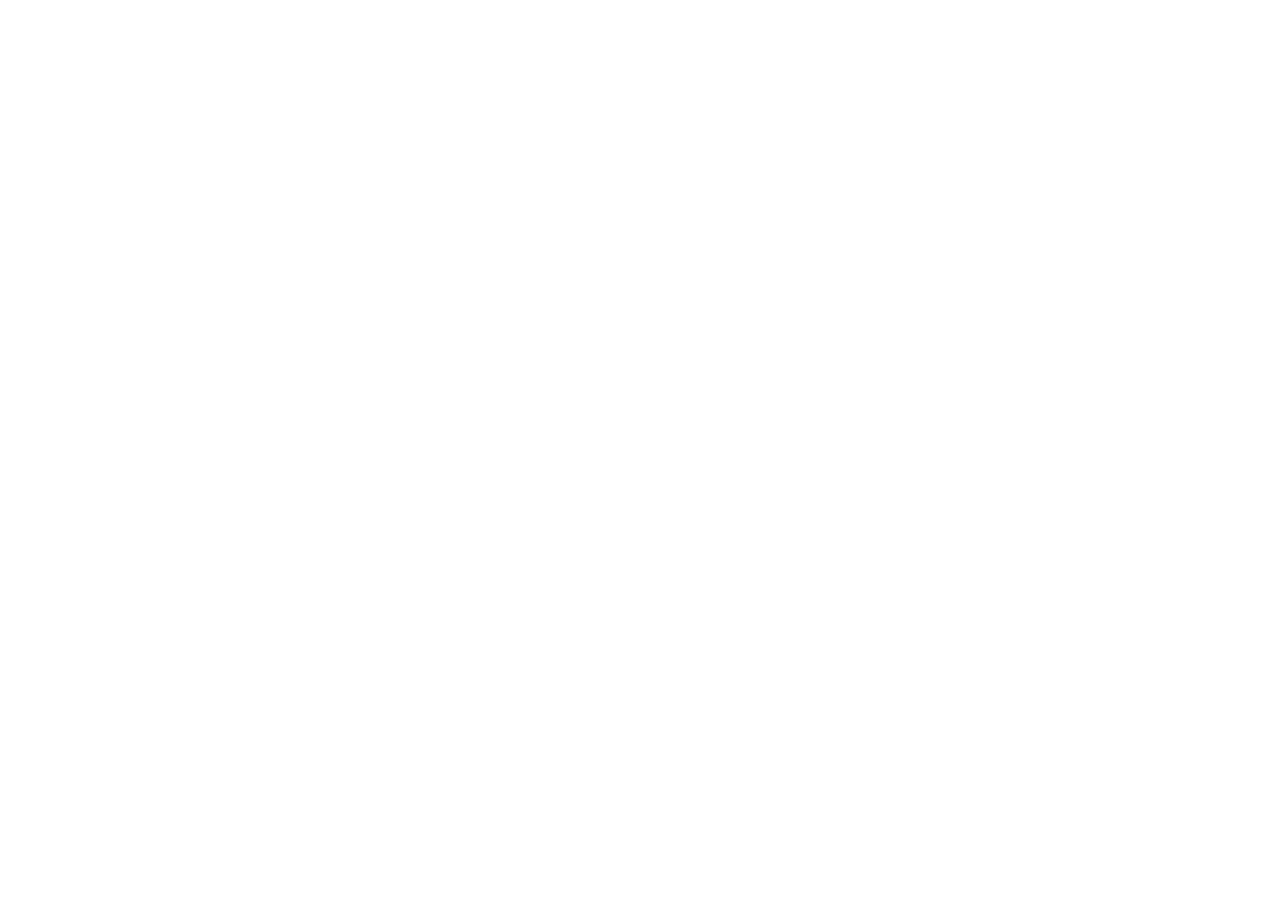
==== index.html @ 4ae9c2dc "added index.html" ====
<!DOCTYPE html>
<html lang="en">
<head>
<meta charset="UTF-8">
<meta name="viewport" content="width=device-width, initial-scale=1.0">
<meta name="description" content="">
<title>MIT</title>
</head>
</html>
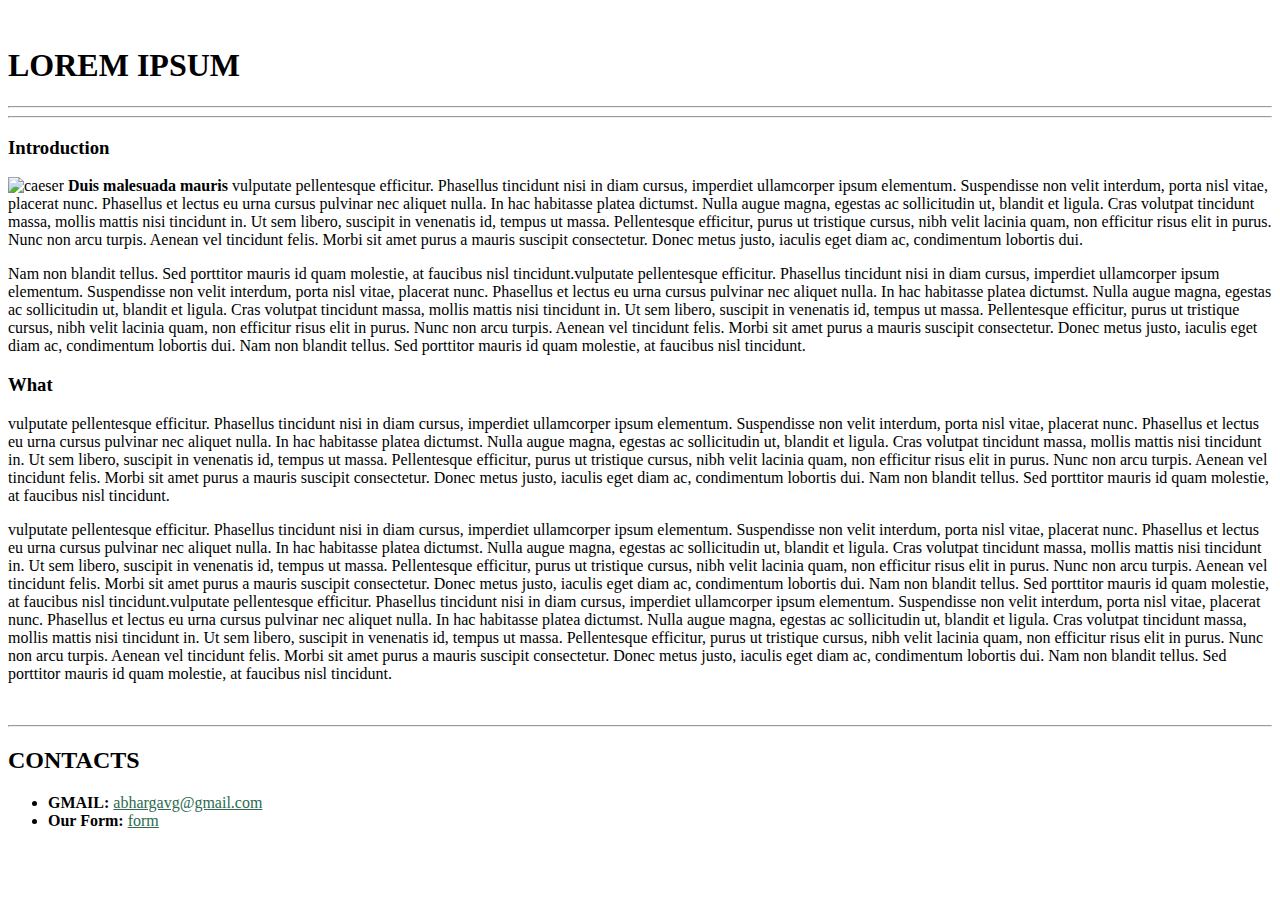
==== commit 1a5a4c73: "Update index.html" ====
--- a/index.html
+++ b/index.html
@@ -4,6 +4,90 @@
 <meta charset="UTF-8">
 <meta name="viewport" content="width=device-width, initial-scale=1.0">
 <meta name="description" content="">
-<title>MIT</title>
+<meta name="keywords" content="gbarial">
+<title>GB Arial</title>
+<link rel="stylesheet" href="D:\Desktop\MIT\style.css">
+<link rel="shotcut icon" href="D:\Desktop\MIT\favicon.ico">
 </head>
+<body>
+<header>
+<br>
+<h1 id="title"><b>LOREM IPSUM</b></h1>
+
+</header>
+<hr>
+<hr>
+<main>
+
+<div class="heading"><h3>Introduction</h3></div>
+<p>
+<img src="https://cdn2.rsc.org.uk/sitefinity/images/productions/productions-2009-and-before/julius-caesar/julius_caesar_1991_the_assembled_senators_after_caesar_s_death_act_3_scene_1-_reg_wilson_c_rsc_65805.tmb-img-912.jpg?sfvrsn=b8e45c21_1"
+ width=30% alt="caeser">
+   <strong>Duis malesuada mauris</strong> vulputate pellentesque efficitur. Phasellus tincidunt nisi
+ in diam cursus, imperdiet ullamcorper ipsum elementum. Suspendisse non velit interdum,
+ porta nisl vitae, placerat nunc. Phasellus et lectus eu urna cursus pulvinar nec aliquet 
+nulla. In hac habitasse platea dictumst. Nulla augue magna, egestas ac sollicitudin ut,
+ blandit et ligula. Cras volutpat tincidunt massa, mollis mattis nisi tincidunt in. Ut 
+sem libero, suscipit in venenatis id, tempus ut massa. Pellentesque efficitur, purus ut
+ tristique cursus, nibh velit lacinia quam, non efficitur risus elit in purus. Nunc non
+ arcu turpis. Aenean vel tincidunt felis. Morbi sit amet purus a mauris suscipit 
+consectetur. Donec metus justo, iaculis eget diam ac, condimentum lobortis dui.</p><p> Nam non 
+blandit tellus. Sed porttitor mauris id quam molestie, at faucibus nisl tincidunt.vulputate pellentesque efficitur. Phasellus tincidunt nisi
+ in diam cursus, imperdiet ullamcorper ipsum elementum. Suspendisse non velit interdum,
+ porta nisl vitae, placerat nunc. Phasellus et lectus eu urna cursus pulvinar nec aliquet 
+nulla. In hac habitasse platea dictumst. Nulla augue magna, egestas ac sollicitudin ut,
+ blandit et ligula. Cras volutpat tincidunt massa, mollis mattis nisi tincidunt in. Ut 
+sem libero, suscipit in venenatis id, tempus ut massa. Pellentesque efficitur, purus ut
+ tristique cursus, nibh velit lacinia quam, non efficitur risus elit in purus. Nunc non
+ arcu turpis. Aenean vel tincidunt felis. Morbi sit amet purus a mauris suscipit 
+consectetur. Donec metus justo, iaculis eget diam ac, condimentum lobortis dui. Nam non 
+blandit tellus. Sed porttitor mauris id quam molestie, at faucibus nisl tincidunt.
+</p>
+<div class="heading"><h3>What</h3></div>
+<p>
+vulputate pellentesque efficitur. Phasellus tincidunt nisi
+ in diam cursus, imperdiet ullamcorper ipsum elementum. Suspendisse non velit interdum,
+ porta nisl vitae, placerat nunc. Phasellus et lectus eu urna cursus pulvinar nec aliquet 
+nulla. In hac habitasse platea dictumst. Nulla augue magna, egestas ac sollicitudin ut,
+ blandit et ligula. Cras volutpat tincidunt massa, mollis mattis nisi tincidunt in. Ut 
+sem libero, suscipit in venenatis id, tempus ut massa. Pellentesque efficitur, purus ut
+ tristique cursus, nibh velit lacinia quam, non efficitur risus elit in purus. Nunc non
+ arcu turpis. Aenean vel tincidunt felis. Morbi sit amet purus a mauris suscipit 
+consectetur. Donec metus justo, iaculis eget diam ac, condimentum lobortis dui. Nam non 
+blandit tellus. Sed porttitor mauris id quam molestie, at faucibus nisl tincidunt.
+<p/>
+<p>vulputate pellentesque efficitur. Phasellus tincidunt nisi
+ in diam cursus, imperdiet ullamcorper ipsum elementum. Suspendisse non velit interdum,
+ porta nisl vitae, placerat nunc. Phasellus et lectus eu urna cursus pulvinar nec aliquet 
+nulla. In hac habitasse platea dictumst. Nulla augue magna, egestas ac sollicitudin ut,
+ blandit et ligula. Cras volutpat tincidunt massa, mollis mattis nisi tincidunt in. Ut 
+sem libero, suscipit in venenatis id, tempus ut massa. Pellentesque efficitur, purus ut
+ tristique cursus, nibh velit lacinia quam, non efficitur risus elit in purus. Nunc non
+ arcu turpis. Aenean vel tincidunt felis. Morbi sit amet purus a mauris suscipit 
+consectetur. Donec metus justo, iaculis eget diam ac, condimentum lobortis dui. Nam non 
+blandit tellus. Sed porttitor mauris id quam molestie, at faucibus nisl tincidunt.vulputate pellentesque efficitur. Phasellus tincidunt nisi
+ in diam cursus, imperdiet ullamcorper ipsum elementum. Suspendisse non velit interdum,
+ porta nisl vitae, placerat nunc. Phasellus et lectus eu urna cursus pulvinar nec aliquet 
+nulla. In hac habitasse platea dictumst. Nulla augue magna, egestas ac sollicitudin ut,
+ blandit et ligula. Cras volutpat tincidunt massa, mollis mattis nisi tincidunt in. Ut 
+sem libero, suscipit in venenatis id, tempus ut massa. Pellentesque efficitur, purus ut
+ tristique cursus, nibh velit lacinia quam, non efficitur risus elit in purus. Nunc non
+ arcu turpis. Aenean vel tincidunt felis. Morbi sit amet purus a mauris suscipit 
+consectetur. Donec metus justo, iaculis eget diam ac, condimentum lobortis dui. Nam non 
+blandit tellus. Sed porttitor mauris id quam molestie, at faucibus nisl tincidunt.</p>
+
+<br>
+</main>
+<footer>
+<hr><div>
+<h2 id="contacts"> CONTACTS</h2>
+<ul>
+<li><b>GMAIL: </b><a style="color:#2d6a4f" targets="_blank" href="mailto:abhargavg@gmail.com">abhargavg@gmail.com</a></li>
+<li> <b>Our Form:</b> <a href="form.html" style="color:#2d6a4f">form</a></li>
+</ul>
+<br>
+</div>
+</footer>
+
+</body>
 </html>
